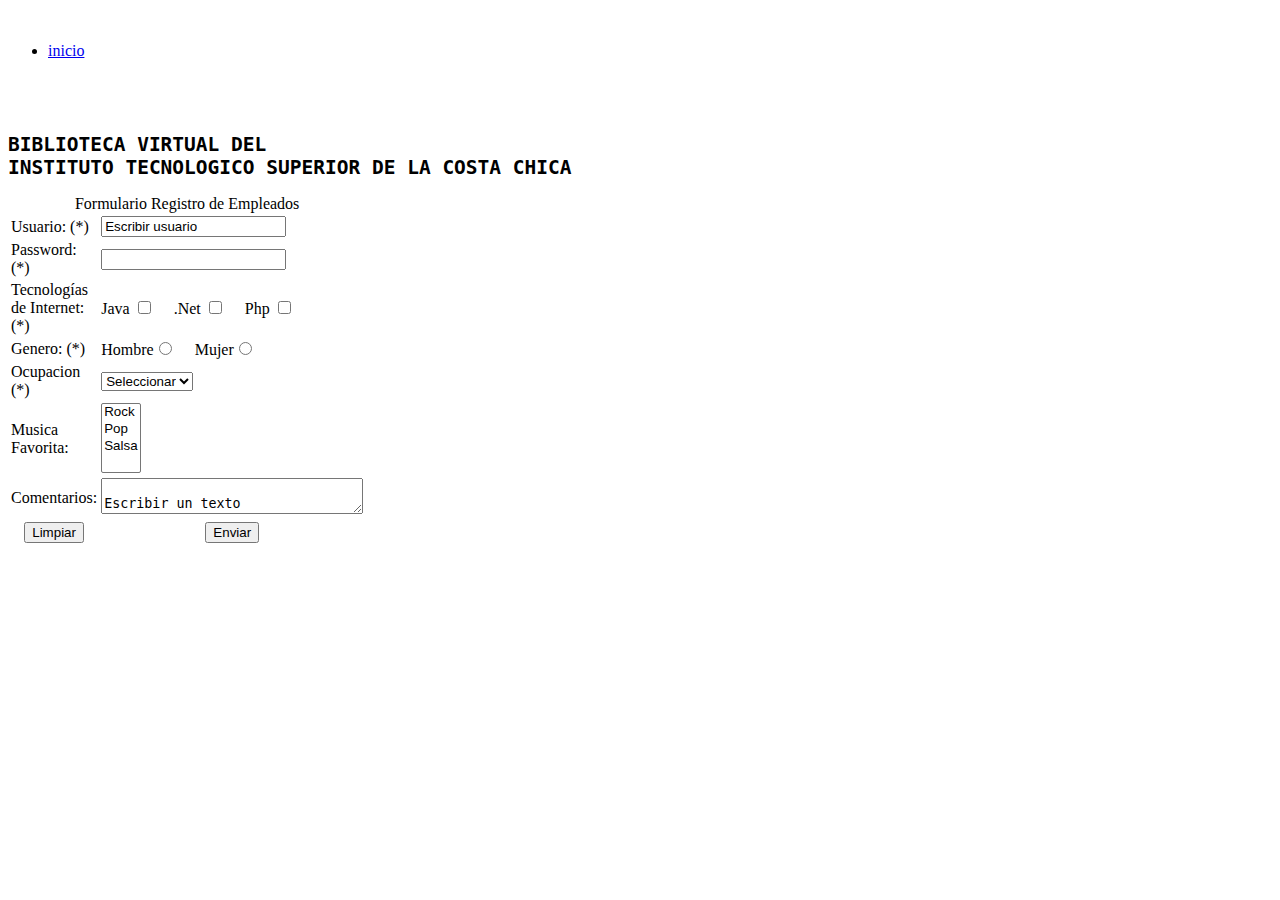
==== index.html @ b45cd77e "doc" ====
<!DOCTYPE html>
<html>
    <head>
        <title>Start Page</title>
        <meta http-equiv="Content-Type" content="text/html; charset=UTF-8">
        <link rel="stylesheet" href="estilos.css">
        <script type="text/javascript" src="WEB-INF/funciones.js"></script>
    </head>
    <body>
        <nav>
    <div class="log_tec">
          <img src="imagenes/logo_tecNMC.png" alt="">
    </div>
    <div class="nav_options">
      <ul>
        <li><a  href="#">inicio</a></li>
      </ul>
    </div>
  </nav>
        
        
        <div class="main_section">
  <img src="imagenes/logotecc.png" alt="">
<div class="main_sectionn">
    <pre><h2>
BIBLIOTECA VIRTUAL DEL
INSTITUTO TECNOLOGICO SUPERIOR DE LA COSTA CHICA</h2></pre>
</div>
</div>
        
        
        
        <form  name="form1" action="/ManejoFormulariosHTML/Servlet" method="post" 
              onsubmit="return validarForma(this)" >
            <input type="hidden" name="oculto" value="valorOculto" />

            <table width="200" id="enfasis-columna"  >
                <caption>
                    Formulario Registro de Empleados
                </caption>
                <tr>
                    <td class="columna">
                        Usuario: (*)
                    </td>
                    <td>
                        <input class="default" type="text" name="usuario" 
                               value="Escribir usuario" onfocus="this.select()"/>
                    </td>
                </tr>
                <tr>
                    <td class="columna">
                        Password: (*)
                    </td>
                    <td>
                        <input class="default" type="password" name="password "
                               onfocus="this.select()"/>
                    </td>
                </tr>
                <tr>
                    <td class="columna">
                        Tecnologías de Internet: (*)
                    </td>
                    <td>
                        Java <input type="checkbox" name="tecnologia" value="java">
                        &nbsp;&nbsp;&nbsp;
                        .Net <input type="checkbox" name="tecnologia" value="net">
                        &nbsp;&nbsp;&nbsp;
                        Php <input type="checkbox" name="tecnologia" value="php">
                    </td>
                </tr>
                <tr>
                    <td class="columna">
                        Genero: (*)
                    </td>
                    <td>
                        Hombre<input type="radio" name="genero" value="H">
                        &nbsp;&nbsp;&nbsp;
                        Mujer<input type="radio" name="genero" value="M">
                    </td>
                </tr>
                <tr>
                    <td class="columna">
                        Ocupacion (*)
                    </td>
                    <td>
                        <select name="ocupacion" class="default">
                            <option value="">Seleccionar</option>
                            <option value="1">Profesor</option>
                            <option value="2">Ingeniero</option>
                            <option value="3">Jubilado</option>
                            <option value="4">Otro</option>
                        </select>
                    </td>
                </tr>
                <tr>
                    <td class="columna">
                        Musica Favorita:
                    </td>
                    <td>
                        <select name="musica" multiple class="default">
                            <option value="rock">Rock</option>
                            <option value="pop">Pop</option>
                            <option value="salsa">Salsa</option>
                        </select>
                    </td>
                </tr>
                  <tr>
                    <td class="columna">
                        Comentarios:
                    </td>
                    <td>
                        <textarea name="comentarios" cols="30" rows="2"
                                  class="default" onfocus="this.select()">
                                  Escribir un texto
                        </textarea>
                    </td>
                </tr>
                <tr style="text-align: center">
                    <td>
                        <input type="reset" value="Limpiar" class="default">
                    </td>
                    <td>
                        <input type="submit" value="Enviar" class="default">
                    </td>
                </tr>
            </table>
        </form>
        
        
        
    </body>
</html>
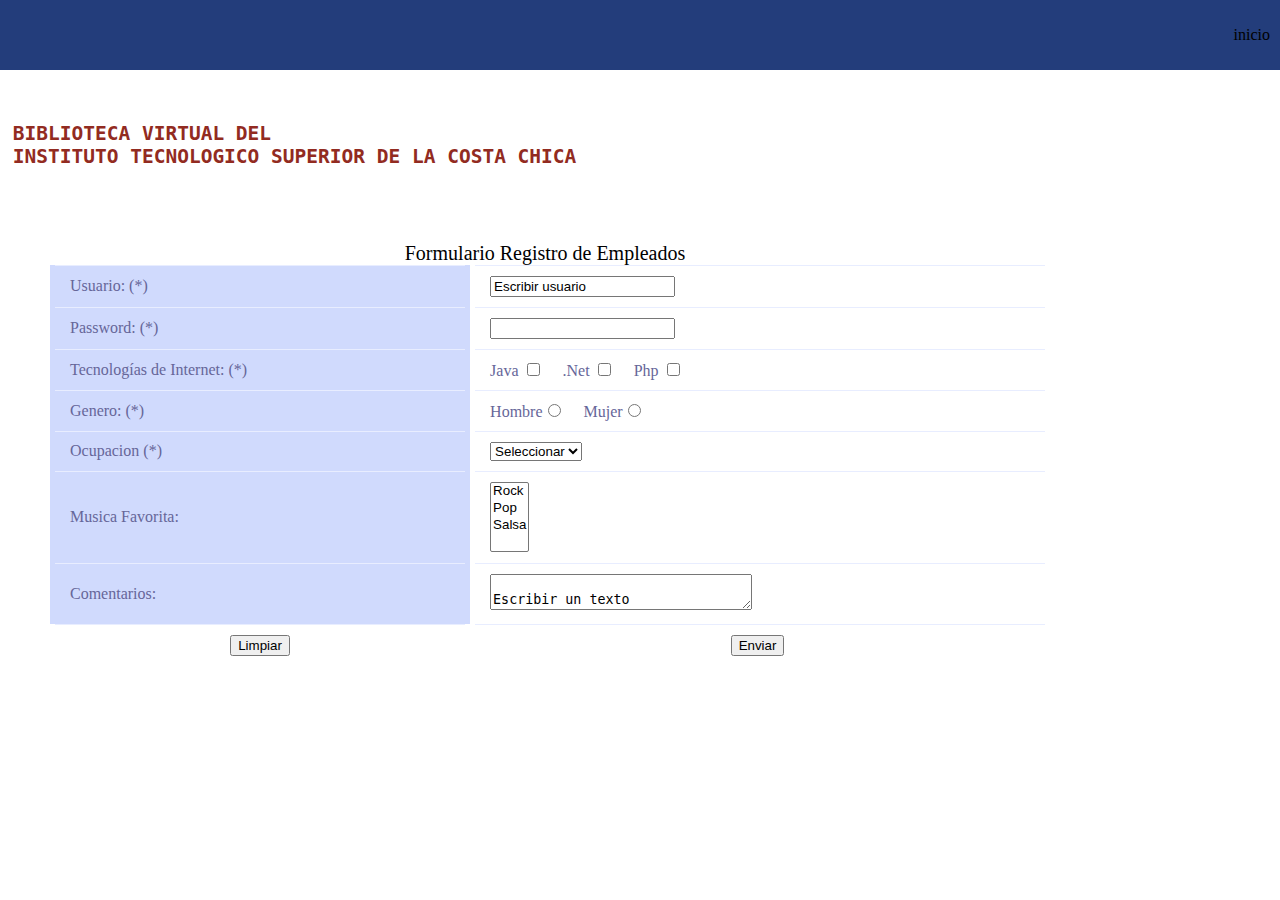
==== commit 4f99153d: "ff" ====
--- a/index.html
+++ b/index.html
@@ -3,8 +3,8 @@
     <head>
         <title>Start Page</title>
         <meta http-equiv="Content-Type" content="text/html; charset=UTF-8">
-        <link rel="stylesheet" href="estilos.css">
-        <script type="text/javascript" src="WEB-INF/funciones.js"></script>
+        <link rel="stylesheet" href="src/main/webapp/estilos.css">
+        <script type="text/javascript" src="src/main/webapp/WEB-INF/funciones.js"></script>
     </head>
     <body>
         <nav>
--- a/src/main/webapp/estilos.css
+++ b/src/main/webapp/estilos.css
@@ -0,0 +1,175 @@
+html,body{
+  padding: 0px;
+  margin: 0px;
+  font-size: 12px
+  font-family: helvetica;
+}
+
+nav{
+  display: flex;
+  background-color:  #233D7B;
+  padding: 10px;
+  color: white;
+  justify-content: space-between;
+  align-items: center;
+}
+
+nav ul{
+  display: flex;
+}
+
+nav li{
+  padding-left:  20px;
+  list-style: none;
+}
+
+nav li a{
+  color: black;
+  text-decoration: none;
+}
+
+nav li a:hover{
+  color: white;
+}
+
+nav img{
+  width: 150px;
+}
+
+/* ---------------------------------------------------- main section*/
+.main_section{
+  padding: 1%;
+  text-align: left;
+  color: #922B21;
+  display: flex;
+align-items: center;
+}
+
+.main_sectionn{
+  padding-left:  0%;
+  text-align: left;
+  color: #922B21;
+}
+
+.text_busqueda{
+  color: #707070;
+  padding-left:  0%;
+  text-align: center;
+}
+
+.box-blue{
+  margin:0px;
+  overflow:hidden;
+  padding:10px;
+  background-color:#FFFFFF;
+  border:2px solid #afcde3;
+  -webkit-border-radius: 20px;
+  border-radius: 20px;
+  color: #707070;
+}
+
+.boton{
+  border: 1px solid #922B21;
+padding: 10px;
+background-color: #FFFFFF;
+color: #C28984;
+text-decoration: none;
+font-family: 'Helvetica', sans-serif;
+border-radius: 0px;
+}
+
+.products{
+  /*background-image: url("../images/imgseccion/fondo.png");*/
+  height: 50%;
+  background-size: cover;
+  background-position: center top;
+  padding: 5%;
+  display: flex;
+}
+
+.product{
+  padding: 10px;
+  margin-top: -60px;
+}
+
+.product .content{
+  background-color: white;
+  padding: 15px;
+  box-shadow: 0 0  2px #c1bcbc;
+}
+
+.content img{
+  width: 350px;
+  text-align: center;
+}
+
+.main_botton{
+  background-color: #233D7B;
+  width: 100%;
+  padding: 10px;
+  font-size: 12px;
+  color: white;
+  border: 0;
+  cursor: pointer;
+  border-radius: 2px;
+}
+
+.main_botton:hover{
+  background-color:  #081D4F;
+}
+
+.container_pie{
+    display: flex;
+    justify-content: space-between;
+    align-items: center;
+    background-color:  #233D7B;
+    padding: 10px;
+    color: white;
+}
+
+.container_pie a{
+  text-decoration: none;
+  color: white;
+}
+
+
+
+
+/*empieza nuevo codigo*/
+
+
+#enfasis-columna{
+        
+    margin:45px;
+    width: 1000px;
+    text-align: left;
+    border-collapse: collapse;
+}
+
+#enfasis-columna caption{
+    font-size: 20px;
+}
+
+#enfasis-columna th{
+    font-size: 14px;
+    font-weight: normal;
+    padding: 12px 15px;
+    color:#039;
+}
+
+#enfasis-columna td{
+    padding: 10px 15px;
+    color: #669;
+    border-top: 1px solid #e8edff;
+}
+
+.columna{
+    background: #d0dafd;
+    border-right: 10px solid transparent;
+    border-left: 10px solid transparent;
+}
+
+#enfasis-columna tr:hover td{
+    color: #339;
+    background: #eff2ff;
+}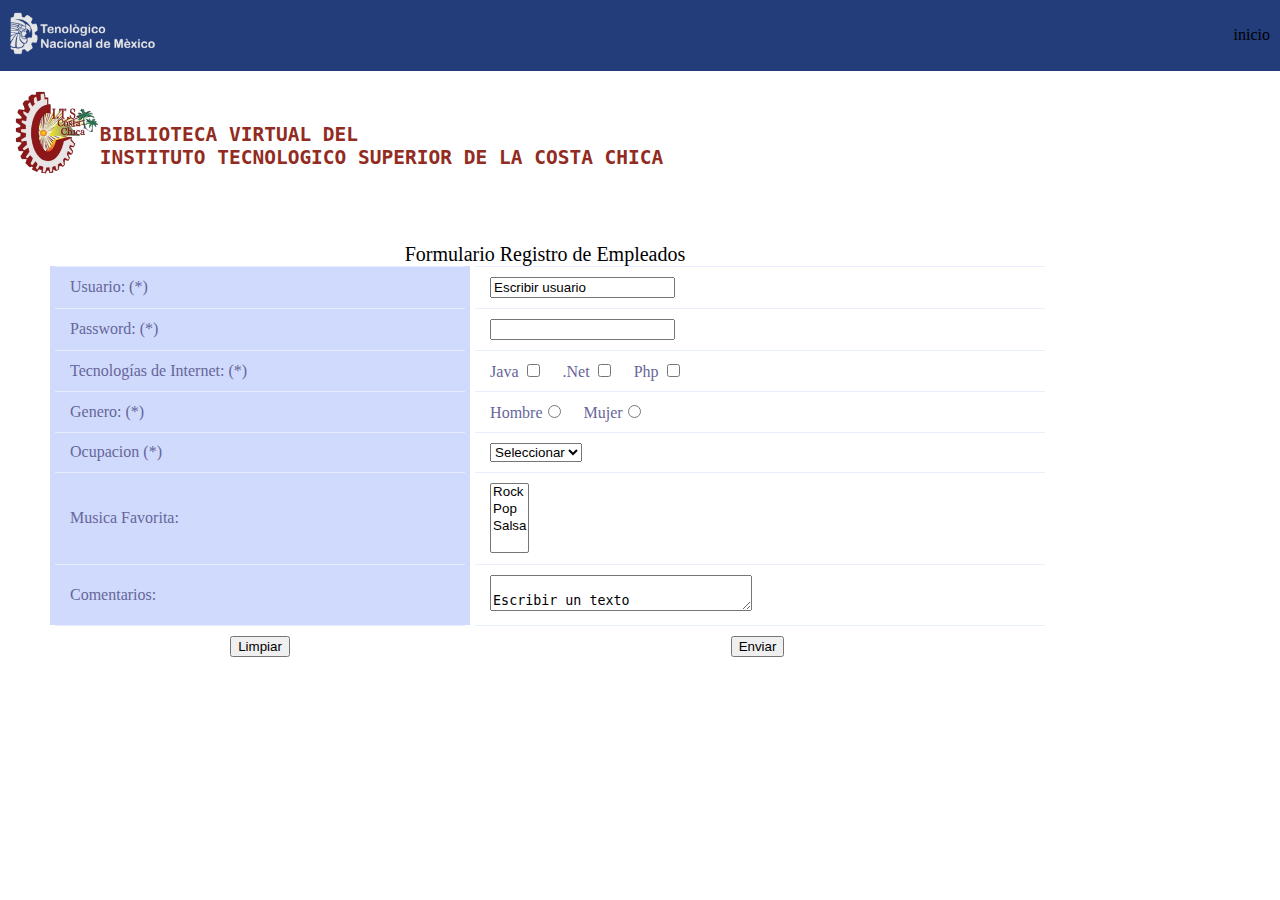
==== commit 281bae4f: "ss" ====
--- a/index.html
+++ b/index.html
@@ -9,7 +9,7 @@
     <body>
         <nav>
     <div class="log_tec">
-          <img src="imagenes/logo_tecNMC.png" alt="">
+          <img src="src/main/webapp/imagenes/logo_tecNMC.png" alt="">
     </div>
     <div class="nav_options">
       <ul>
@@ -20,7 +20,7 @@
         
         
         <div class="main_section">
-  <img src="imagenes/logotecc.png" alt="">
+  <img src="src/main/webapp/imagenes/logotecc.png" alt="">
 <div class="main_sectionn">
     <pre><h2>
 BIBLIOTECA VIRTUAL DEL
@@ -30,7 +30,7 @@
         
         
         
-        <form  name="form1" action="/ManejoFormulariosHTML/Servlet" method="post" 
+        <form  name="form1" action="/src/main/java/web/Servlet" method="post" 
               onsubmit="return validarForma(this)" >
             <input type="hidden" name="oculto" value="valorOculto" />
 
